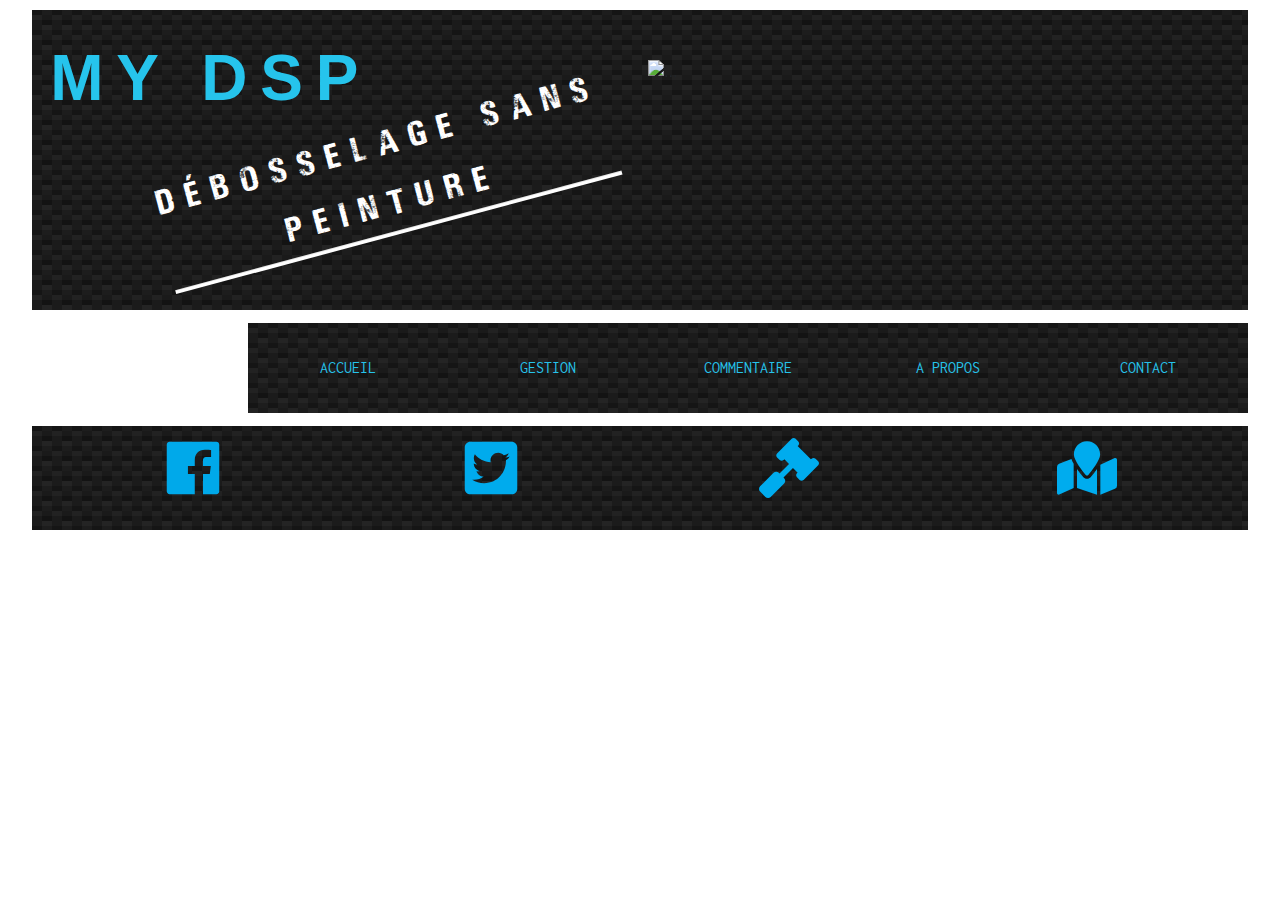
==== vue/apropos.html @ 5ceb28c1 "first commit" ====
<!DOCTYPE html>
<html lang="fr">
<head>
    <meta charset="UTF-8">
    <meta name="viewport" content="width=device-width, initial-scale=1.0">
    <meta http-equiv="X-UA-Compatible" content="ie=edge">
    <meta name="description" content="debosselage, bosse, carrosserie, cailloux, caddie">
    <meta name="keywords" content="grele, projectiles, coups, portiere, peinture">
    <meta name="robots" content="index, follow">
    <link rel="stylesheet" href="https://stackpath.bootstrapcdn.com/bootstrap/4.3.1/css/bootstrap.min.css" integrity="sha384-ggOyR0iXCbMQv3Xipma34MD+dH/1fQ784/j6cY/iJTQUOhcWr7x9JvoRxT2MZw1T" crossorigin="anonymous">
    <link href="https://fonts.googleapis.com/css?family=Rochester" rel="stylesheet">
    <link href="https://fonts.googleapis.com/css?family=Inconsolata" rel="stylesheet">
    <link rel="stylesheet" href="../css/design.css">
    <title>My DSP</title>
</head>
<body>
    <header>
        <div class="headerG">
            <h1 class="dsp">MY DSP</h1>
            <div class="textHeader">
                <p class="text-incline">Débosselage Sans Peinture</p>
                <hr class="barre">
            </div>
        </div>
        <div class="headerD">
            <div id="carouselExampleSlidesOnly" class="slide" data-ride="carousel">
                <div class="carousel-inner">
                    <div class="carousel-item active">
                        <img src="https://via.placeholder.com/700x200" class="d-block w-100" alt="...">
                    </div>
                    <div class="carousel-item">
                        <img src="https://via.placeholder.com/700x200" class="d-block w-100" alt="...">
                    </div>
                    <div class="carousel-item">
                        <img src="https://via.placeholder.com/700x200" class="d-block w-100" alt="...">
                    </div>
                </div>
            </div>
        </div>
    </header>
    <div class="menuD">
        <nav class="navbar navbar-expand-lg navbar-light">
            <button class="navbar-toggler burger" type="button" data-toggle="collapse" data-target="#navbarTogglerDemo01" aria-controls="navbarTogglerDemo01" aria-expanded="false" aria-label="Toggle navigation">
                <span class="navbar-toggler-icon"></span>
            </button>
            <div class="collapse navbar-collapse" id="navbarTogglerDemo01">
                <ul class="navbar-nav ml-auto">
                    <li class="nav-item active">
                        <a class="nav-link" href="../index.html">Accueil</a>  <!-- Icone pour l'accueil à mettre -->
                    </li>
                    <li class="nav-item active">
                        <a class="nav-link" href="gestion.php">Gestion</a>
                    </li>
                    <li class="nav-item active">
                        <a class="nav-link" href="commentaire.php">Commentaire</a>
                    </li>
                    <li class="nav-item active">
                        <a class="nav-link" href="apropos.html" >a propos</a>
                    </li>
                    <li class="nav-item active">
                        <a class="nav-link" href="../php/contactForm.php">Contact</a>
                    </li>
                </ul>
            </div>
        </nav>
    </div>
    <main>
        <h2 class="text-center"></h2>
        <section id="descriptifApropos">
            
        </section>
    </main>
    <footer>
        <div class="zoneFooter">
            <a href=""  title="" target="_blank"><img src="../css/img/FB2icon.svg" alt="facebook" class="facebook"></a>
            <a href=""  title="" target="_blank"><img src="../css/img/twitter2.svg" alt="twitter" class="twitter"></a>
            <a href=""><img src="../css/img/mentionsL2.svg" alt="mentionsLegales" class="mentions"></a>
            <a href=""><img src="../css/img/map2.svg" alt="localisation" class="map"></a>
        </div>
    </footer>
    
    <script src="https://code.jquery.com/jquery-3.3.1.slim.min.js" integrity="sha384-q8i/X+965DzO0rT7abK41JStQIAqVgRVzpbzo5smXKp4YfRvH+8abtTE1Pi6jizo" crossorigin="anonymous"></script>
    <script src="https://cdnjs.cloudflare.com/ajax/libs/popper.js/1.14.7/umd/popper.min.js" integrity="sha384-UO2eT0CpHqdSJQ6hJty5KVphtPhzWj9WO1clHTMGa3JDZwrnQq4sF86dIHNDz0W1" crossorigin="anonymous"></script>
    <script src="https://stackpath.bootstrapcdn.com/bootstrap/4.3.1/js/bootstrap.min.js" integrity="sha384-JjSmVgyd0p3pXB1rRibZUAYoIIy6OrQ6VrjIEaFf/nJGzIxFDsf4x0xIM+B07jRM" crossorigin="anonymous"></script>
</body>
</html>
---- css/design.css ----
/* Put out m and p from the html */
* {
    margin: 0;
    padding: 0;
}

/* Just because need little font */
@font-face {
    font-family: "LoudAndClear";
    src: url(font/Loud-and-clear.ttf);
    font-style: normal;
    font-weight: normal;
}

/* HTML and body style */
html {
    background-color: white;
}

body {
    background-color: white;
    height: 100%;
    width: 100%;
}

/* Formatting header */
header {
    /* Fond carbone */
    background:
    linear-gradient(27deg, #151515 5px, transparent 5px) 0 5px,
    linear-gradient(207deg, #151515 5px, transparent 5px) 10px 0px,
    linear-gradient(27deg, #222 5px, transparent 5px) 0px 10px,
    linear-gradient(207deg, #222 5px, transparent 5px) 10px 5px,
    linear-gradient(90deg, #1b1b1b 10px, transparent 10px),
    linear-gradient(#1d1d1d 25%, #1a1a1a 25%, #1a1a1a 50%, transparent 50%, transparent 75%, #242424 75%, #242424);
    background-color: #131313;
    background-size: 20px 20px;
    display: flex;
    justify-content: space-between;
    height: 300px;
    margin-left: auto;
    margin-right: auto;
    margin-top: 10px;
    width: 95%;
}

.headerG {
    display: flex;
    flex-direction: column;
    width: 50%;

}

.headerG h1 {
    color: #26c4ec;
    font-weight: bold;
    font-size: 4em;
    letter-spacing: 0.2em;
    margin-left: 3%;
    margin-top: 5%;
    width: 70%;
}

.textHeader {
    display: flex;
    flex-direction: column;
    transform: rotate(-15deg);
}

.text-incline {
    color: white;
    font-family: "LoudAndClear";
    font-size: 2.5em;
    letter-spacing: 0.3em;
    margin-bottom: 0;
    margin-left: 17%;
    text-align: center;
}

.barre {
    background-color: white;
    height: 0.2em;
    margin-bottom: 0;
    margin-left: 20%;
    margin-right: 4%;
    margin-top: 0;
}

/* Try to do a special form, neon style */
.dsp {
    /* text-shadow:0 0 5px #fff, 0 0 10px #fff, 0 0 20px #26c4ec, 0 0 30px #26c4ec, 0 0 40px #26c4ec, 0 0 55px #26c4ec, 0 0 75px #26c4ec; */
    -webkit-animation: neon2 1.5s ease-in-out infinite alternate;
    -moz-animation: neon2 1.5s ease-in-out infinite alternate;
    animation: neon2 1.5s ease-in-out infinite alternate;
}

@-webkit-keyframes neon2 {
    from {
      text-shadow: 0 0 15px #fff, 0 0 25px #fff, 0 0 35px #fff, 0 0 45px #26c4ec, 0 0 75px #26c4ec, 0 0 85px #26c4ec, 0 0 105px #26c4ec, 0 0 155px #26c4ec;
    }
    to {
      text-shadow: 0 0 5px #fff, 0 0 10px #fff, 0 0 15px #fff, 0 0 20px #26c4ec, 0 0 35px #26c4ec, 0 0 40px #26c4ec, 0 0 50px #26c4ec, 0 0 75px #26c4ec;
    }
}

.headerD .slide {
    height: 200px;
    margin-bottom: auto;
    margin-top: 50px;
    width: 600px;
}

/* Navigation bar style */
.menuD {
    height: 90px;
    margin-bottom: 1%;
    margin-top: 1%;
    margin-left: auto;
    margin-right: auto;
    width: 95%;
}

nav {
    float: right;
    height: 100%;
    padding: 0;
    width: 200px;
}

.navbar {
    padding-left: 0;
    padding-right: 0;
}

.navbar-expand-lg {
    flex-flow: row-reverse;
}

/* Responsive */
.burger{
    background-color: #26c4ec;
}

.navbar-light .navbar-nav .active>.nav-link {
    color: #26c4ec;
}

.navbar-light .navbar-nav .active>.nav-link:hover {
    color: black;
}

.navbar-collapse {
    background:
    linear-gradient(27deg, #151515 5px, transparent 5px) 0 5px,
    linear-gradient(207deg, #151515 5px, transparent 5px) 10px 0px,
    linear-gradient(27deg, #222 5px, transparent 5px) 0px 10px,
    linear-gradient(207deg, #222 5px, transparent 5px) 10px 5px,
    linear-gradient(90deg, #1b1b1b 10px, transparent 10px),
    linear-gradient(#1d1d1d 25%, #1a1a1a 25%, #1a1a1a 50%, transparent 50%, transparent 75%, #242424 75%, #242424);
    background-color: #131313;
    background-size: 20px 20px;
    height: 90px;
    z-index: 1;
}

/* Just go for hover and <li> nav style */
.navbar-expand-lg .navbar-nav .nav-link {
    padding-right: 45px;
    padding-left: 45px;
}

.nav-link {
    padding-bottom: 26px;
    padding-top: 26px;
}

nav li {
    align-items: center;
    display: flex;
    font-family: 'Inconsolata';
    height: 90px;
    justify-content: center;
    text-align: center;
    text-transform: uppercase;
    width: 200px;
}

nav li:hover, nav a:hover {
    align-items: flex-start;
    background-color: #D9D9D9;
    /* text-align: left; */
    justify-content: flex-start;
}

nav a {
    color: white;
    text-decoration: none;
}
/* Here, this is the end of nav style !! */

/* First section and caroussels*/
#sectionCarr {
    margin-bottom: 2%;
    margin-left: auto;
    margin-right: auto;
    width: 97.5%;
}

.carousel {
    margin-left: auto;
    margin-right: auto;
    width: 97.5%;
}

.sectionCarrosserie {
    /* background-color: #354C65; */
    background:
    linear-gradient(27deg, #151515 5px, transparent 5px) 0 5px,
    linear-gradient(207deg, #151515 5px, transparent 5px) 10px 0px,
    linear-gradient(27deg, #222 5px, transparent 5px) 0px 10px,
    linear-gradient(207deg, #222 5px, transparent 5px) 10px 5px,
    linear-gradient(90deg, #1b1b1b 10px, transparent 10px),
    linear-gradient(#1d1d1d 25%, #1a1a1a 25%, #1a1a1a 50%, transparent 50%, transparent 75%, #242424 75%, #242424);
    background-color: #131313;
    background-size: 20px 20px;
    height: 600px;
    margin-left: auto;
    margin-right: auto;
    width: 97.5%;
}

h3{
    color: black;
    margin-bottom: 30px;
    padding-top: 30px;
}

.textAff {
    color: black;
}
/* End of first section style */

/* Second section start */
#sectionDeboss {
    background:
    linear-gradient(27deg, #151515 5px, transparent 5px) 0 5px,
    linear-gradient(207deg, #151515 5px, transparent 5px) 10px 0px,
    linear-gradient(27deg, #222 5px, transparent 5px) 0px 10px,
    linear-gradient(207deg, #222 5px, transparent 5px) 10px 5px,
    linear-gradient(90deg, #1b1b1b 10px, transparent 10px),
    linear-gradient(#1d1d1d 25%, #1a1a1a 25%, #1a1a1a 50%, transparent 50%, transparent 75%, #242424 75%, #242424);
    background-color: #131313;
    background-size: 20px 20px;
    height: 700px;
    margin-bottom: 2%;
    margin-left: auto;
    margin-right: auto;
    width: 95%;
}

.h3Sect {
    color: #26c4ec;
    font-family: 'Rochester';
    font-size: 2.3em;
    font-weight: bold;
    margin-bottom: 50px;
    padding-top: 50px;
}

.textExpli {
    color: #26c4ec;
    display: flex;
    font-family: 'Rochester';
    justify-content: center;
    font-size: 1.5em;
}

#sectionDeboss li {
    color: #26c4ec;
    display: flex;
    font-family: 'Rochester';
    justify-content: center;
    font-size: 1.5em;
}
/* End of second section style */

/* Start of style for "commentaires" et "gestion" */
.zoneCommentaire {
    background-color: black;
    height: auto;
    margin-left: auto;
    margin-right: auto;
    width: 95%;
}

#logout {
    display: flex;
    justify-content: center;
    margin: 2%;
    margin-left: auto;
    margin-right: auto;
    width: 20%;
}

.commentaireZone {
    background-color: black;
    height: 600px;
    margin-left: auto;
    margin-right: auto;
    width: 95%;
}
/* Fin style de la zone commentaire et gestion */

/* Debut style des étoiles pour les notes */
div.stars {
    width: 270px;
    display: inline-block;
  }
  
  input.star { display: none; }
  
  label.star {
    float: right;
    padding: 10px;
    font-size: 36px;
    color: #444;
    transition: all .2s;
    margin-bottom: 0;
  }
  
  input.star:checked ~ label.star:before {
    content: '\f005';
    color: #FD4;
    transition: all .25s;
  }
  
  input.star-5:checked ~ label.star:before {
    color: #FE7;
    text-shadow: 0 0 20px #952;
  }
 
  input.star-1:checked ~ label.star:before { color: #F62; }

  label.star:hover { transform: rotate(-15deg) scale(1.3); }
  
  label.star:before {
    content: '\f006';
    font-family: FontAwesome;
  }

  .starsFunny {
      color: white;
  }
  
  /* Star style for vue */
  label.middleStar {
    content: '\f005';
    color: #FD4;
  }

  label.maxStar {
    color: #FE7;
    text-shadow: 0 0 20px #952;
  }

  label.lowStar { 
    color: #F62; 
  }
  /* End star style vue */
/* Fin style des étoiles */

/* Style du footer */
footer {
    /* background-color: black; */
    background:
    linear-gradient(27deg, #151515 5px, transparent 5px) 0 5px,
    linear-gradient(207deg, #151515 5px, transparent 5px) 10px 0px,
    linear-gradient(27deg, #222 5px, transparent 5px) 0px 10px,
    linear-gradient(207deg, #222 5px, transparent 5px) 10px 5px,
    linear-gradient(90deg, #1b1b1b 10px, transparent 10px),
    linear-gradient(#1d1d1d 25%, #1a1a1a 25%, #1a1a1a 50%, transparent 50%, transparent 75%, #242424 75%, #242424);
    background-color: #131313;
    background-size: 20px 20px;
    height: 104px;
    margin-left: auto;
    margin-right: auto;
    width: 95%;
}

.zoneFooter {
    display: flex;
    justify-content: space-around;
    padding: 1%;
}

.zoneFooter a {
    color: white;
    text-decoration: none;
}

.facebook {
    height: 60px;
    width: 60px;
}

.map {
    height: 60px;
    width: 60px;
}

.twitter {
    height: 60px;
    width: 60px;
}

.mentions {
    height: 60px;
    width: 60px;
}
/* Fin style du footer */

/* Style du formulaire */
.formFond {
    background:
    linear-gradient(27deg, #151515 5px, transparent 5px) 0 5px,
    linear-gradient(207deg, #151515 5px, transparent 5px) 10px 0px,
    linear-gradient(27deg, #222 5px, transparent 5px) 0px 10px,
    linear-gradient(207deg, #222 5px, transparent 5px) 10px 5px,
    linear-gradient(90deg, #1b1b1b 10px, transparent 10px),
    linear-gradient(#1d1d1d 25%, #1a1a1a 25%, #1a1a1a 50%, transparent 50%, transparent 75%, #242424 75%, #242424);
    background-color: #131313;
    background-size: 20px 20px;
    height: auto;
    margin-right: auto;
    margin-left: auto;
    width: 95%;
}

.h1Form {
    color: white;
    margin-bottom: 50px;
    padding-top: 50px;
}

form {
    margin-bottom: 2%;
    margin-left: auto;
    margin-right: auto;
    padding-bottom: 2%;
    width: 95%;
}

label {
    color: white;
}

label:hover {
    color: #26c4ec;
}

input:hover {
    background-color: rgb(219, 213, 213);
}

.form-control:hover::placeholder {
    color: #26c4ec;
}

textarea:hover{
    background-color: rgb(219, 213, 213);
}

textarea:hover::placeholder {
    color: #26c4ec;
}

.col-sm-6 {
    display: flex;
    flex-direction: column;
}

.subForm {
    margin-top: 15px;
}

/* Style de l'input number */
/* Firefox */
input[type=number] {
    -moz-appearance: textfield;
}

/* Chrome */
input::-webkit-inner-spin-button,
input::-webkit-outer-spin-button { 
	-webkit-appearance: none;
	margin:0;
}

/* Opéra*/
input::-o-inner-spin-button,
input::-o-outer-spin-button { 
	-o-appearance: none;
	margin:0
}

/* Version mobile */
@media screen and (max-width: 750px) {
    header {
        display: flex;
        flex-direction: column;
        width: 95%
    }

    .headerD {
        height: 50%;
    }

    .headerD .slide {
        margin-bottom: auto;
        margin-top: 4%;
        width: 100%;
    }

    .headerG {
        height: 50%;
        width: 100%;
    }

    .headerG h1 {
        font-size: 2em;
        margin-left: auto;
        margin-right: auto;
        width: 95%;
    }

    .text-incline {
        font-size: 1.6em;
    }
    
    .headerG img {
        margin-left: auto;
        margin-right: auto;
        margin-top: 2%;
        width: 95%;
    }

    nav {
        float: initial;
    }

    .navbar-expand-lg {
        flex-flow: initial;
        margin: 0;
        width: 55.2%;
    }
    
    .menuD {
        height: auto;
    }

    .navbar {
        margin: 0;
    }

    .navbar-nav {
        margin-right: auto;
        width: auto;
    }

    .navbar-collapse {
        height: auto;
        margin: 0;
        padding-left: 0;
    }

    .textAff p {
        font-size: 0.8em;
        width: auto;
    }

    #sectionDeboss {
        height: 800px;
    }

    .decriCarr {
        width: 100%;
    }

    .textExpli {
        flex-direction: column;
        font-size: 0.8em;
        text-align: center;
    }
    
    li {
        font-size: 0.8em;
        text-align: center;
    }

    .zoneFooter {
        padding-top: 10%;
    }

    .facebook {
        height: 30px;
        width: 30px;
    }
    
    .map {
        height: 30px;
        width: 30px;
    }
    
    .twitter {
        height: 30px;
        width: 30px;
    }
    
    .mentions {
        height: 30px;
        width: 30px;
    }
}
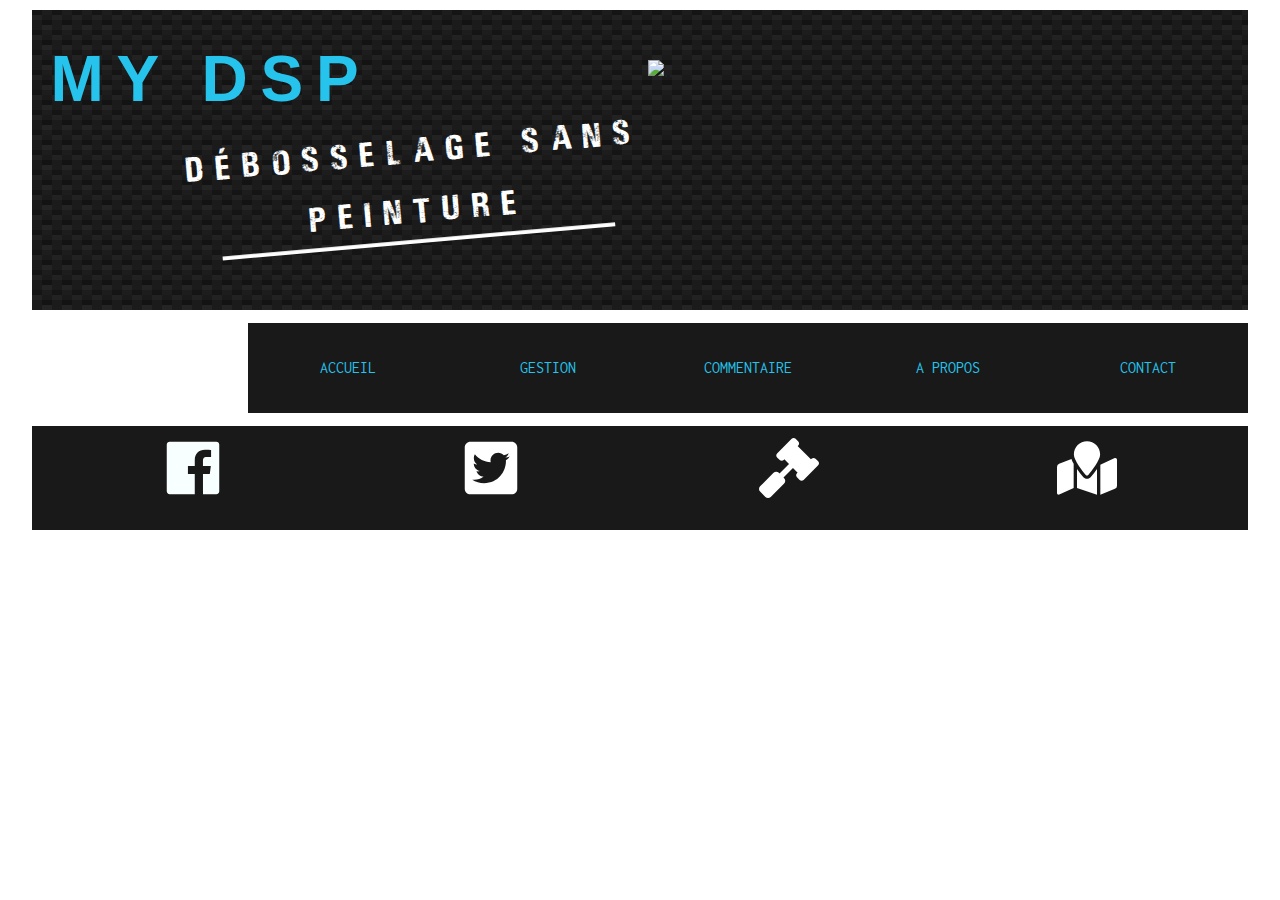
==== commit 6a013002: "update CSS nav, footer, header" ====
--- a/vue/apropos.html
+++ b/vue/apropos.html
@@ -72,10 +72,10 @@
     </main>
     <footer>
         <div class="zoneFooter">
-            <a href=""  title="" target="_blank"><img src="../css/img/FB2icon.svg" alt="facebook" class="facebook"></a>
-            <a href=""  title="" target="_blank"><img src="../css/img/twitter2.svg" alt="twitter" class="twitter"></a>
-            <a href=""><img src="../css/img/mentionsL2.svg" alt="mentionsLegales" class="mentions"></a>
-            <a href=""><img src="../css/img/map2.svg" alt="localisation" class="map"></a>
+            <a href=""  title="" target="_blank"><img src="../css/img/FBicon.svg" alt="facebook" class="facebook"></a>
+            <a href=""  title="" target="_blank"><img src="../css/img/twitter.svg" alt="twitter" class="twitter"></a>
+            <a href=""><img src="../css/img/mentionsL.svg" alt="mentionsLegales" class="mentions"></a>
+            <a href=""><img src="../css/img/map.svg" alt="localisation" class="map"></a>
         </div>
     </footer>
     
--- a/css/design.css
+++ b/css/design.css
@@ -47,7 +47,7 @@
 .headerG {
     display: flex;
     flex-direction: column;
-    width: 50%;
+    width: 60%;
 
 }
 
@@ -64,7 +64,7 @@
 .textHeader {
     display: flex;
     flex-direction: column;
-    transform: rotate(-15deg);
+    transform: rotate(-5deg);
 }
 
 .text-incline {
@@ -73,7 +73,7 @@
     font-size: 2.5em;
     letter-spacing: 0.3em;
     margin-bottom: 0;
-    margin-left: 17%;
+    margin-left: 25%;
     text-align: center;
 }
 
@@ -81,8 +81,8 @@
     background-color: white;
     height: 0.2em;
     margin-bottom: 0;
-    margin-left: 20%;
-    margin-right: 4%;
+    margin-left: 30%;
+    margin-right: 6%;
     margin-top: 0;
 }
 
@@ -150,15 +150,7 @@
 }
 
 .navbar-collapse {
-    background:
-    linear-gradient(27deg, #151515 5px, transparent 5px) 0 5px,
-    linear-gradient(207deg, #151515 5px, transparent 5px) 10px 0px,
-    linear-gradient(27deg, #222 5px, transparent 5px) 0px 10px,
-    linear-gradient(207deg, #222 5px, transparent 5px) 10px 5px,
-    linear-gradient(90deg, #1b1b1b 10px, transparent 10px),
-    linear-gradient(#1d1d1d 25%, #1a1a1a 25%, #1a1a1a 50%, transparent 50%, transparent 75%, #242424 75%, #242424);
-    background-color: #131313;
-    background-size: 20px 20px;
+    background-color: rgba(0, 0, 0, 0.900);
     height: 90px;
     z-index: 1;
 }
@@ -351,7 +343,7 @@
   .starsFunny {
       color: white;
   }
-  
+
   /* Star style for vue */
   label.middleStar {
     content: '\f005';
@@ -371,16 +363,7 @@
 
 /* Style du footer */
 footer {
-    /* background-color: black; */
-    background:
-    linear-gradient(27deg, #151515 5px, transparent 5px) 0 5px,
-    linear-gradient(207deg, #151515 5px, transparent 5px) 10px 0px,
-    linear-gradient(27deg, #222 5px, transparent 5px) 0px 10px,
-    linear-gradient(207deg, #222 5px, transparent 5px) 10px 5px,
-    linear-gradient(90deg, #1b1b1b 10px, transparent 10px),
-    linear-gradient(#1d1d1d 25%, #1a1a1a 25%, #1a1a1a 50%, transparent 50%, transparent 75%, #242424 75%, #242424);
-    background-color: #131313;
-    background-size: 20px 20px;
+    background-color: rgba(0, 0, 0, 0.900);
     height: 104px;
     margin-left: auto;
     margin-right: auto;
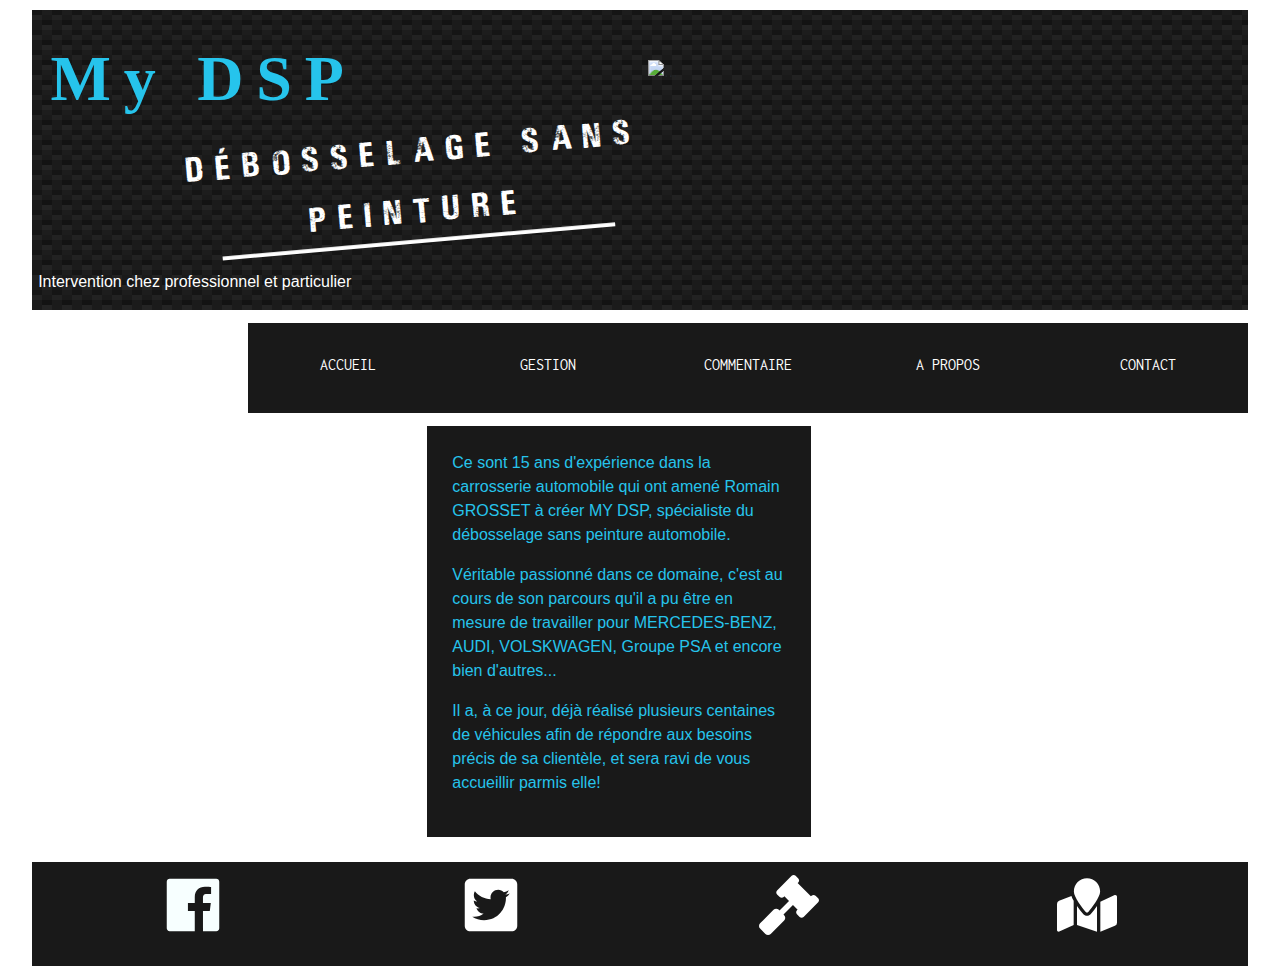
==== commit 8df11f09: "update gestion and commentaire" ====
--- a/vue/apropos.html
+++ b/vue/apropos.html
@@ -16,11 +16,12 @@
 <body>
     <header>
         <div class="headerG">
-            <h1 class="dsp">MY DSP</h1>
+            <h1 class="dsp">My DSP</h1>
             <div class="textHeader">
                 <p class="text-incline">Débosselage Sans Peinture</p>
                 <hr class="barre">
             </div>
+            <p id="interv">Intervention chez professionnel et particulier</p>
         </div>
         <div class="headerD">
             <div id="carouselExampleSlidesOnly" class="slide" data-ride="carousel">
@@ -46,7 +47,7 @@
             <div class="collapse navbar-collapse" id="navbarTogglerDemo01">
                 <ul class="navbar-nav ml-auto">
                     <li class="nav-item active">
-                        <a class="nav-link" href="../index.html">Accueil</a>  <!-- Icone pour l'accueil à mettre -->
+                        <a class="nav-link" href="../index.html">Accueil</a>
                     </li>
                     <li class="nav-item active">
                         <a class="nav-link" href="gestion.php">Gestion</a>
@@ -67,7 +68,11 @@
     <main>
         <h2 class="text-center"></h2>
         <section id="descriptifApropos">
-            
+            <div class="textPropos offset-md-4">
+                    <p>Ce sont 15 ans d'expérience dans la <em>carrosserie</em> automobile qui ont amené Romain GROSSET à créer MY DSP, spécialiste du <strong>débosselage sans peinture automobile</strong>.</p>
+                    <p>Véritable passionné dans ce domaine, c'est au cours de son parcours qu'il a pu être en mesure de travailler pour MERCEDES-BENZ, AUDI, VOLSKWAGEN, Groupe PSA et encore bien d'autres...</p>
+                    <p>Il a, à ce jour, déjà réalisé plusieurs centaines de véhicules afin de répondre aux besoins précis de sa clientèle, et sera ravi de vous accueillir parmis elle!</p>
+            </div>
         </section>
     </main>
     <footer>
--- a/css/design.css
+++ b/css/design.css
@@ -1,10 +1,10 @@
-/* Put out m and p from the html */
+/* Mise à 0 des margins et paddings */
 * {
     margin: 0;
     padding: 0;
 }
 
-/* Just because need little font */
+/* Font pour le texte incliné */
 @font-face {
     font-family: "LoudAndClear";
     src: url(font/Loud-and-clear.ttf);
@@ -12,7 +12,17 @@
     font-weight: normal;
 }
 
-/* HTML and body style */
+@font-face {
+    font-family: 'BilkoOpti-Regular';
+    src:url('BilkoOpti-Regular.ttf.woff') format('woff'),
+        url('BilkoOpti-Regular.ttf.svg#BilkoOpti-Regular') format('svg'),
+        url('BilkoOpti-Regular.ttf.eot'),
+        url('BilkoOpti-Regular.ttf.eot?#iefix') format('embedded-opentype'); 
+    font-weight: normal;
+    font-style: normal;
+}
+
+/* Style du HTML et du body */
 html {
     background-color: white;
 }
@@ -23,7 +33,7 @@
     width: 100%;
 }
 
-/* Formatting header */
+/* Mise en forme du header */
 header {
     /* Fond carbone */
     background:
@@ -53,8 +63,9 @@
 
 .headerG h1 {
     color: #26c4ec;
+    font-family: 'BilkoOpti-Regular';
+    font-size: 4em;
     font-weight: bold;
-    font-size: 4em;
     letter-spacing: 0.2em;
     margin-left: 3%;
     margin-top: 5%;
@@ -103,6 +114,12 @@
     }
 }
 
+#interv {
+    color: white;
+    margin-left: 1%;
+    margin-top: auto;
+}
+
 .headerD .slide {
     height: 200px;
     margin-bottom: auto;
@@ -110,7 +127,7 @@
     width: 600px;
 }
 
-/* Navigation bar style */
+/* Style bar de navigation */
 .menuD {
     height: 90px;
     margin-bottom: 1%;
@@ -136,13 +153,15 @@
     flex-flow: row-reverse;
 }
 
-/* Responsive */
+/* Responsive, menu burger */
 .burger{
     background-color: #26c4ec;
 }
 
 .navbar-light .navbar-nav .active>.nav-link {
-    color: #26c4ec;
+    color: white;
+    height: 100%;
+    width: 100%;
 }
 
 .navbar-light .navbar-nav .active>.nav-link:hover {
@@ -155,15 +174,15 @@
     z-index: 1;
 }
 
-/* Just go for hover and <li> nav style */
+/* Style nav link et li */
 .navbar-expand-lg .navbar-nav .nav-link {
     padding-right: 45px;
     padding-left: 45px;
 }
 
 .nav-link {
-    padding-bottom: 26px;
-    padding-top: 26px;
+    padding-bottom: auto;
+    padding-top: 30px;
 }
 
 nav li {
@@ -178,19 +197,20 @@
 }
 
 nav li:hover, nav a:hover {
-    align-items: flex-start;
-    background-color: #D9D9D9;
-    /* text-align: left; */
-    justify-content: flex-start;
+    /* align-items: flex-start; */
+    background-color: #26c4ec;
+    font-size: 1.2em;
+    font-weight: bold;
+    /* justify-content: flex-start; */
 }
 
 nav a {
     color: white;
     text-decoration: none;
 }
-/* Here, this is the end of nav style !! */
-
-/* First section and caroussels*/
+/* Ici, fin du style de la nav */
+
+/* Première section et carousel */
 #sectionCarr {
     margin-bottom: 2%;
     margin-left: auto;
@@ -205,7 +225,6 @@
 }
 
 .sectionCarrosserie {
-    /* background-color: #354C65; */
     background:
     linear-gradient(27deg, #151515 5px, transparent 5px) 0 5px,
     linear-gradient(207deg, #151515 5px, transparent 5px) 10px 0px,
@@ -230,9 +249,9 @@
 .textAff {
     color: black;
 }
-/* End of first section style */
-
-/* Second section start */
+/* Fin du style première Section */
+
+/* Debut du style second Section */
 #sectionDeboss {
     background:
     linear-gradient(27deg, #151515 5px, transparent 5px) 0 5px,
@@ -243,11 +262,27 @@
     linear-gradient(#1d1d1d 25%, #1a1a1a 25%, #1a1a1a 50%, transparent 50%, transparent 75%, #242424 75%, #242424);
     background-color: #131313;
     background-size: 20px 20px;
-    height: 700px;
+    height: auto;
     margin-bottom: 2%;
     margin-left: auto;
     margin-right: auto;
-    width: 95%;
+    padding-bottom: 3%;
+    padding-top: 2%;
+    width: 95%;
+}
+
+.textPrix {
+    display: flex;
+    flex-direction: row;
+    justify-content: center;
+    margin-bottom: 2%;
+    margin-left: 5%;
+}
+
+#textCount {
+    height: auto;
+    margin-left: 1%;
+    width: 400px;
 }
 
 .h3Sect {
@@ -274,9 +309,17 @@
     justify-content: center;
     font-size: 1.5em;
 }
-/* End of second section style */
-
-/* Start of style for "commentaires" et "gestion" */
+/* Fin du style second Section */
+
+strong {
+    font-weight: normal;
+}
+
+em {
+    font-style: normal;
+}
+
+/* Début du style page "commentaire" et "gestion" */
 .zoneCommentaire {
     background-color: black;
     height: auto;
@@ -295,11 +338,73 @@
 }
 
 .commentaireZone {
-    background-color: black;
+    background:
+    linear-gradient(27deg, #151515 5px, transparent 5px) 0 5px,
+    linear-gradient(207deg, #151515 5px, transparent 5px) 10px 0px,
+    linear-gradient(27deg, #222 5px, transparent 5px) 0px 10px,
+    linear-gradient(207deg, #222 5px, transparent 5px) 10px 5px,
+    linear-gradient(90deg, #1b1b1b 10px, transparent 10px),
+    linear-gradient(#1d1d1d 25%, #1a1a1a 25%, #1a1a1a 50%, transparent 50%, transparent 75%, #242424 75%, #242424);
+    background-color: #131313;
+    background-size: 20px 20px;
     height: 600px;
     margin-left: auto;
     margin-right: auto;
     width: 95%;
+}
+
+.formulaireComm {
+    background-color: rgba(0, 0, 0, 0.900);
+    border: 3px solid white;
+    padding-bottom: 1%;
+}
+
+#comm {
+    color: white;
+}
+
+.affichageCommentaire {
+    background-color: #303030;
+    height: auto;
+    margin-left: auto;
+    margin-right: auto;
+    width: 95%;
+}
+
+.titreComm {
+    color: #26c4ec;
+}
+
+.zoneRow {
+    padding-bottom: 2%;
+}
+
+.zoneRow .col-sm-6 {
+    display: flex;
+    flex-direction: row;
+}
+
+.affiComm {
+    background-color: #4e4c4c;
+    border: 3px solid white;
+    height: auto;
+    margin-bottom: 1%;
+}
+
+.textAffi {
+    background-color: #303030;
+    display: flex;
+    border: 3px solid white;
+    /* border-radius: 50%; */
+    color: #26c4ec;
+    font-size: 1.3em;
+    justify-content: center;
+    text-align: center;
+}
+
+.textAffi input.star ~ label.star:hover {
+    color: #FE7;
+    transform: none;
 }
 /* Fin style de la zone commentaire et gestion */
 
@@ -344,7 +449,7 @@
       color: white;
   }
 
-  /* Star style for vue */
+  /* Style des étoiles pour la vue */
   label.middleStar {
     content: '\f005';
     color: #FD4;
@@ -358,8 +463,21 @@
   label.lowStar { 
     color: #F62; 
   }
-  /* End star style vue */
+  /* Fin style étoile vue */
 /* Fin style des étoiles */
+
+/* Style de la page A Propos */
+.textPropos {
+    background-color: rgba(0, 0, 0, 0.900);
+    margin-bottom: 2%;
+    padding: 2%;
+    width: 30%;
+}
+
+.textPropos p {
+    color: #26c4ec;
+}
+/* Fin de style page A Propos */
 
 /* Style du footer */
 footer {
@@ -404,15 +522,7 @@
 
 /* Style du formulaire */
 .formFond {
-    background:
-    linear-gradient(27deg, #151515 5px, transparent 5px) 0 5px,
-    linear-gradient(207deg, #151515 5px, transparent 5px) 10px 0px,
-    linear-gradient(27deg, #222 5px, transparent 5px) 0px 10px,
-    linear-gradient(207deg, #222 5px, transparent 5px) 10px 5px,
-    linear-gradient(90deg, #1b1b1b 10px, transparent 10px),
-    linear-gradient(#1d1d1d 25%, #1a1a1a 25%, #1a1a1a 50%, transparent 50%, transparent 75%, #242424 75%, #242424);
-    background-color: #131313;
-    background-size: 20px 20px;
+    background:black;
     height: auto;
     margin-right: auto;
     margin-left: auto;
@@ -485,6 +595,7 @@
 	-o-appearance: none;
 	margin:0
 }
+/* Fin style formulaire */
 
 /* Version mobile */
 @media screen and (max-width: 750px) {
@@ -495,17 +606,11 @@
     }
 
     .headerD {
-        height: 50%;
-    }
-
-    .headerD .slide {
-        margin-bottom: auto;
-        margin-top: 4%;
-        width: 100%;
+        display: none;
     }
 
     .headerG {
-        height: 50%;
+        height: 100%;
         width: 100%;
     }
 
@@ -518,6 +623,13 @@
 
     .text-incline {
         font-size: 1.6em;
+        margin-bottom: auto;
+        margin-left: 0;
+        margin-top: 15%;
+    }
+
+    .barre {
+        display: none;
     }
     
     .headerG img {
@@ -527,6 +639,18 @@
         width: 95%;
     }
 
+    #interv {
+        margin-top: auto;
+    }
+
+    .textPrix {
+        flex-direction: column-reverse;
+    }
+
+    #textCount {
+        width: 300px;
+    }
+
     nav {
         float: initial;
     }
@@ -562,7 +686,11 @@
     }
 
     #sectionDeboss {
-        height: 800px;
+        height: auto;
+    }
+
+    .h3Sect {
+        padding: 0;
     }
 
     .decriCarr {
@@ -571,11 +699,13 @@
 
     .textExpli {
         flex-direction: column;
-        font-size: 0.8em;
+        font-size: 1.2em;
+        padding-left: 1%;
+        padding-right: 1%;
         text-align: center;
     }
     
-    li {
+    ul {
         font-size: 0.8em;
         text-align: center;
     }
